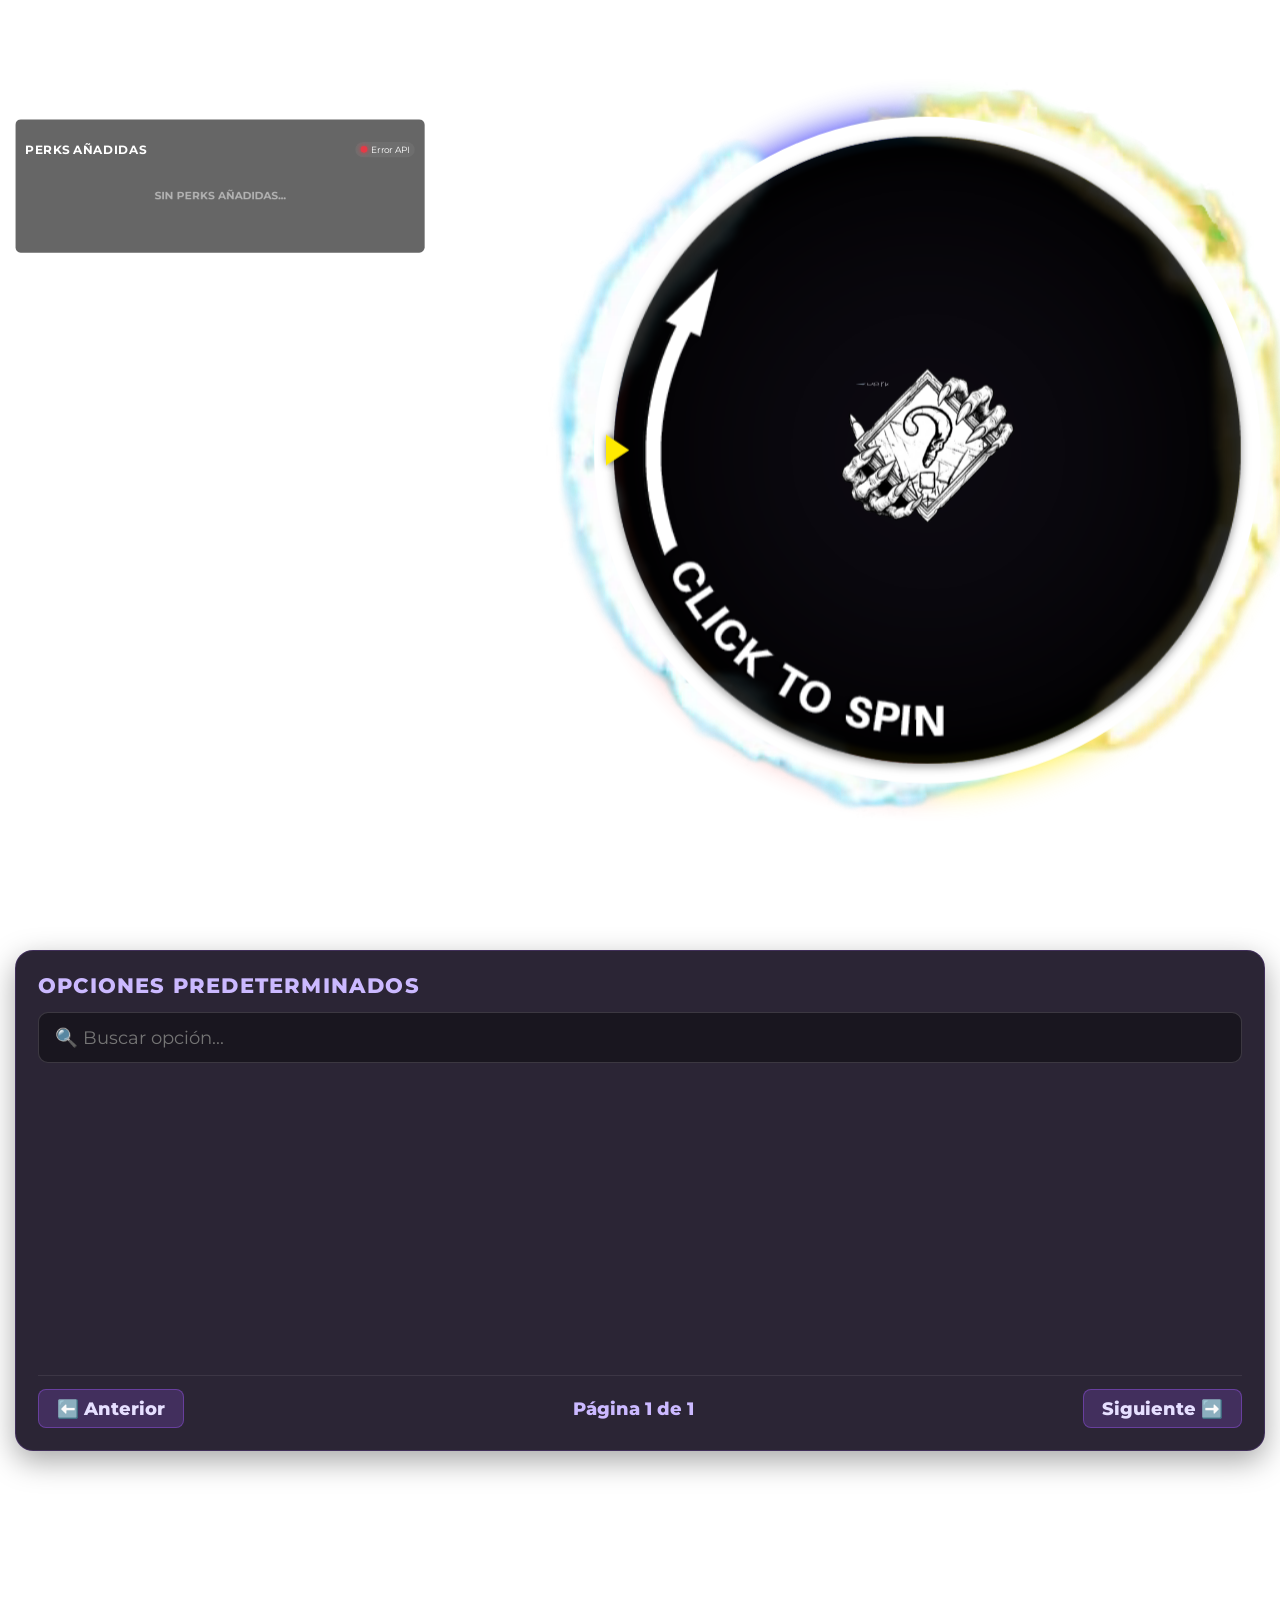
==== index.html @ 0d79af9b "Imagen y mejora de tick" ====
<!DOCTYPE html>
<html lang="es">
<head>
  <meta charset="UTF-8">
  <meta name="viewport" content="width=device-width, initial-scale=1.0">
  <title>Ruleta de Perks</title>
  <!-- Fuente Montserrat con pesos altos -->
  <link href="https://fonts.googleapis.com/css2?family=Montserrat:wght@700;800;900&display=swap" rel="stylesheet">
  <link rel="stylesheet" href="style.css">
</head>
<body>

  <!-- Pantalla de carga fullscreen -->
  <div id="loadingOverlay" class="loading-overlay">
    <div class="loading-box">
      <div class="loading-text">⏳ Cargando imagenes...</div>
      <div class="loading-bar-track">
        <div class="loading-bar-fill" id="loadingBarFill"></div>
      </div>
      <div class="loading-percent" id="loadingPercent">0%</div>
    </div>
  </div>

  <div id="perkTooltip"></div>

  <!-- Modal de confirmación de eliminación -->
  <div class="modal-overlay" id="removeModalOverlay">
    <div class="modal-content">
      <h3 id="removeModalText">¿Seguro que quieres quitar esta opción de la ruleta?</h3>
      <div class="modal-buttons">
        <button class="modal-btn cancel" id="removeModalCancelBtn">Cancelar</button>
        <button class="modal-btn confirm" id="removeModalConfirmBtn" style="background:#d93838;">Quitar</button>
      </div>
    </div>
  </div>

  <!-- Primera pantalla: visible sin scroll, diseñada a 1920x1020 (OBS).
       stageOuter/stageScaler escalan este bloque para que se vea siempre
       exactamente igual, sin recortes ni deformación, sea cual sea el
       tamaño real de la ventana o de la fuente de navegador en OBS. -->
  <div id="stageOuter">
   <div id="stageScaler">
    <div class="stage">
      
      <div class="wheel-section">
        <h1></h1>
        <div class="wheel-wrap">
          <div class="pointer" id="pointer"></div>
          <canvas id="wheel"></canvas>

          <!-- Canvas estático para luces y profundidad -->
          <canvas id="overlayCanvas"></canvas>

          <div class="center-diamond-wrapper">
            <div class="center-diamond">
              <img id="diamondImg" class="center-diamond-img" src="" alt="Perk">
            </div>
          </div>

          <!-- Imagen misterio: se muestra sobre el rombo mientras está el "CLICK PARA GIRAR" -->
          <img id="mysteryDiamondImg" class="mystery-diamond-img" src="source/misterio.webp" alt="Misterio">

          <!-- Fondo oscuro del modo espera -->
          <div class="wheel-dark-overlay" id="wheelDarkOverlay"></div>

          <!-- Imagen de Click to Spin -->
          <div class="spin-hint" aria-hidden="true">
            <img src="source/clicktospin.png" alt="Girar ruleta" class="spin-hint-img">
          </div>

          <!-- Pantalla ganadora dentro de la ruleta -->
          <div class="winner-overlay" id="winnerOverlay">
            <div class="winner-banner">
              <div class="winner-img-wrap">
                <img id="winnerImg" src="" alt="Ganador">
              </div>
              <div class="winner-text" id="winnerText"></div>
            </div>
          </div>
          
          <video id="ruletaFxVideo" class="wheel-fx-video" src="source/ruleta.webm" muted playsinline></video>

        </div>
      </div>

      <!-- Panel de donaciones / perks añadidas fuera de wheel-section -->
      <div class="donations-container">
        <div class="header-status">
          <h3>PERKS AÑADIDAS</h3>
          <div class="status-badge" id="statusBadge" title="Verificando conexión...">
            <span class="status-dot" id="statusDot"></span>
            <span id="statusText">Conectando...</span>
          </div>
        </div>

        <!-- Ventana fija: si la lista no entra completa, se desplaza sola -->
        <div class="donations-scroll" id="donationsScroll">
          <ul id="donationsList">
            <li class="empty">SIN PERKS AÑADIDAS...</li>
          </ul>
        </div>
      </div>

    </div>
   </div>
  </div>
  <!-- Fin de la primera pantalla -->

  <!-- Segunda pantalla: panel de administración -->
  <div class="admin-section">
    <div class="container">
      <div class="panel">
        <div class="panel-header">
          <h2>Opciones Predeterminados</h2>
        </div>
        <div class="search-box">
          <input type="text" id="searchInput" placeholder="🔍 Buscar opción...">
        </div>
        <div class="db-grid" id="dbList"></div>

        <div class="pagination-controls">
          <button class="page-btn" id="prevPageBtn">⬅️ Anterior</button>
          <span class="page-info" id="pageInfo">Página 1 de 1</span>
          <button class="page-btn" id="nextPageBtn">Siguiente ➡️</button>
        </div>
      </div>
    </div>
  </div>
  
  <script src="https://cdnjs.cloudflare.com/ajax/libs/socket.io/4.7.5/socket.io.js"></script>
  <script type="module" src="script.js"></script>
  <script defer src="/_vercel/insights/script.js"></script>
</body>
</html>
---- style.css ----
* { box-sizing: border-box; }[cite: 1]

html {
  margin: 0;
  padding: 0;
  width: 100%;
  background: transparent;
  overflow-x: hidden;

  /* Barra de scroll invisible (Firefox) */
  scrollbar-width: none;
  -ms-overflow-style: none;
}

body {
  margin: 0;
  padding: 0;
  width: 100%;
  min-height: 100%;
  background: transparent;
  font-family: 'Montserrat', sans-serif;
  color: #f4f1ff;
  -webkit-font-smoothing: antialiased;
  overflow-x: hidden;
}

/* Barra de scroll invisible (Chrome / Edge / Safari / OBS) */
::-webkit-scrollbar {
  width: 0;
  height: 0;
  background: transparent;
}

/* ===================================================================
   PRIMERA PANTALLA ("stage"): esta es la parte que debe verse completa,
   sin necesidad de hacer scroll, diseñada a resolución fija 1920x1020
   (tamaño recomendado de la fuente de navegador en OBS).

   #stageOuter / #stageScaler (ver más abajo) toman este bloque de
   1920x1020px y lo escalan uniformemente para que encaje siempre
   perfecto, sin deformarse, sea cual sea el tamaño real de la ventana
   o de la fuente de navegador: a 1920x1020 exactos se ve a escala 1:1
   (pixel perfect), y en cualquier otro tamaño se reduce/amplía
   manteniendo la proporción y quedando centrado.
   =================================================================== */
#stageOuter {
  position: relative;
  width: 100%;
  height: 100vh; /* ocupa siempre TODO el alto real de la ventana/fuente OBS, así nunca se asoma lo que hay debajo (panel de administración) */
  overflow: hidden;
  display: flex;
  align-items: center;
  justify-content: center;
}

#stageScaler {
  width: 1920px;
  height: 1020px;
  flex-shrink: 0;
  transform-origin: center center; /* al escalar, se achica/agranda desde el centro, sin moverse del centro del flex */
}

.stage {
  position: relative;
  width: 1920px;
  height: 1020px;
}

.wheel-section {
  position: absolute;
  top: 50%;
  left: 891px; /* 46.43% de 1920 */
  transform: translateY(-50%);
  width: 1000px; /* 51.6% de 1920 */
  max-width: 1400px;
  display: flex;
  flex-direction: column;
  align-items: center;
  gap: 22px;
}

h1 {
  font-size: 2.4rem;
  margin: 0;
  font-weight: 800;
  color: #e6dfff;
  text-align: center;
}

/* El <h1> viene vacío en este proyecto: si no tiene texto, que no
   ocupe espacio ni descentre la ruleta */
h1:empty {
  display: none;
}

.wheel-wrap {
  position: relative;
  width: 100%;
  height: 1000px; /* misma medida que el ancho para que el círculo no se deforme */
  max-width: 1400px;
  max-height: 1400px;
  touch-action: none;
  border-radius: 50%;
  border: 30px solid white;

  /* Sombra de profundidad hacia adentro */
  box-shadow: inset 0 0 26px rgba(0, 0, 0, 0.35);
}

/* ===================================================================
   SEGUNDA PANTALLA: todo lo que NO está señalado en la foto de
   referencia (panel de opciones, buscador, paginación) queda debajo
   de la primera pantalla, con su propia paleta oscura, ya que sobre
   un fondo blanco (el de un navegador normal) no se ve bien.
   =================================================================== */
.admin-section {
  position: relative;
  width: 100%;
  min-height: 100vh;
  background: transparent; /* <--- Cambiado de linear-gradient a transparente */
  border-top: none;        /* Opcional: quita la línea divisoria si ya no la quieres */
}

.container {
  display: flex;
  flex-direction: column;
  align-items: center;
  gap: 32px;
  width: 100%;
  max-width: 1550px;
  margin: 0 auto;
  padding: 50px 15px 60px 15px;
  background: transparent; /* <--- Aseguramos que el contenedor general tampoco tenga color */
}

/* El panel donde están las opciones MANTIENE su color oscuro */
.panel {
  background: rgba(20, 14, 32, 0.9); /* <--- Este es el color del panel que sí quieres conservar */
  border: 1px solid rgba(162, 89, 255, 0.18);
  border-radius: 18px;
  padding: 22px;
  display: flex;
  flex-direction: column;
  width: 100%;
  box-shadow: 0 10px 30px rgba(0, 0, 0, 0.35);
}

.loading-overlay {
  position: fixed;
  top: 0;
  left: 0;
  width: 100vw;
  height: 100vh;
  background-color: rgba(12, 10, 18, 0.95); /* Fondo oscuro semitransparente */
  backdrop-filter: blur(8px);               /* Efecto borroso de fondo */
  display: flex;
  justify-content: center;
  align-items: center;
  z-index: 99999;                          /* Por encima de todo */
  opacity: 1;
  visibility: visible;
  pointer-events: auto;
  /* Fade out suave: tanto la opacidad como la visibilidad se animan,
     así el overlay deja de ser interactivo/clickeable en cuanto empieza
     a desvanecerse, sin esperar al display:none final. */
  transition: opacity 0.4s ease, visibility 0.4s ease;
}

.loading-overlay.hidden {
  opacity: 0;
  visibility: hidden;
  pointer-events: none;
}

.loading-box {
  display: flex;
  flex-direction: column;
  align-items: center;
  gap: 18px;
  text-align: center;
}

.loading-text {
  font-size: 2rem;
  font-weight: 800;
  color: #ffffff;
  letter-spacing: 1px;
}

/* Barra de progreso de precarga de imágenes (0% -> 100%) */
.loading-bar-track {
  width: 280px;
  max-width: 60vw;
  height: 10px;
  border-radius: 999px;
  background: rgba(255, 255, 255, 0.12);
  overflow: hidden;
}

.loading-bar-fill {
  height: 100%;
  width: 0%;
  border-radius: 999px;
  background: linear-gradient(90deg, #a259ff, #ffea00);
  transition: width 0.25s ease;
}

.loading-percent {
  font-size: 1rem;
  font-weight: 700;
  color: #ffea00;
  letter-spacing: 1px;
}

#overlayCanvas {
  position: absolute;
  top: 0;
  left: 0;
  width: 100%;
  height: 100%;
  pointer-events: none; /* Permite arrastrar la ruleta a través del canvas transparente */
  z-index: 10;

  /* Giro lento y pasivo de las luces de colores (el anillo exterior y el
     interior se dibujan juntos en este mismo canvas, así que ambos giran
     a la vez), siempre activo, independiente del giro de la ruleta.
     Duración larga a propósito para que el movimiento sea casi imperceptible. */
  animation: ledSpin 140s linear infinite;
}

@keyframes ledSpin {
  from { transform: rotate(0deg); }
  to   { transform: rotate(360deg); }
}

.wheel-wrap::before {
  content: "";
  position: absolute;
  top: -30px;
  left: -30px;
  right: -30px;
  bottom: -30px;
  border-radius: 50%;
  z-index: -1;

  /* Degradado cónico fijo con los 4 colores */
  background: conic-gradient(
      #2afc00 0deg 90deg,   /* Verde */
      #ffea00 90deg 180deg, /* Amarillo */
      #ff2a2a 180deg 270deg,/* Rojo */
      #0500f3 270deg 360deg /* Azul */
  );

  filter: blur(26px);
  opacity: 0.85;
}

#wheel {
  width: 100%;
  height: 100%;
  border-radius: 50%;
  cursor: grab;
}
#wheel:active {
  cursor: grabbing;
}

/* CONTENEDOR DE GANADOR EXPANDIDO HASTA EL ARO BLANCO */
/* CONTENEDOR DE GANADOR */
.winner-overlay {
  position: absolute;
  top: 0;
  left: 0;
  width: 100%;
  height: 100%;
  border-radius: 50%;
  background: transparent;
  display: flex;
  flex-direction: column;
  align-items: center;
  justify-content: center;
  z-index: 35;
  
  /* Estado inicial: invisible */
  opacity: 0;
  visibility: hidden;
  pointer-events: none;
  overflow: hidden;
  
  /* Sin transición al desaparecer (es instantáneo) */
  transition: none;
}

.winner-overlay.active {
  /* Estado final: totalmente visible */
  opacity: 1;
  visibility: visible;
  pointer-events: auto;
  
  /* La transición se coloca AQUÍ para que sea suave ÚNICAMENTE al aparecer */
  transition: opacity 0.6s ease, visibility 0.6s ease;
}

.winner-banner {
  width: 100%;
  height: 100%;
  background: url('source/ruletawein.png') center / cover no-repeat;
  padding: 0;
  display: flex;
  flex-direction: column;
  align-items: center;
  justify-content: center;
  gap: 32px;
  border: none;
}

.winner-overlay.active .winner-banner {
  clip-path: inset(0 0 0 0);
  -webkit-clip-path: inset(0 0 0 0);
}

.winner-banner .winner-img-wrap {
  width: 180px;
  height: 180;
  clip-path: polygon(50% 0%, 100% 50%, 50% 100%, 0% 50%);
  background: rgba(40, 25, 60, 0.85); /* Este es el fondo morado que no quieres que crezca */
  display: flex;
  align-items: center;
  justify-content: center;
  filter: drop-shadow(0 0 15px rgba(255, 255, 253, 0.5));
}

.winner-banner img {
  width: 100%;
  height: 100%;
  object-fit: cover;
}

.winner-banner .winner-text {
  font-size: 2.3rem;
  font-weight: 700;
  color: #ffffff;
  text-align: center;
  text-shadow: 0 0 16px rgb(89 17 196 / 60%);
  margin: 0;
}

/* VIDEO DECORATIVO CON TRANSPARENCIA (mix-blend-mode), fijo sobre la
   ruleta: no rota (es hermano del canvas, no se le aplica el
   transform de giro), y queda por encima de absolutamente todo
   (ganador incluido) gracias a su z-index. */
.wheel-fx-video {
  position: absolute;
  inset: 0;
  width: 100%;
  height: 100%;
  object-fit: cover;
  pointer-events: none; /* no bloquea el arrastre/click de la ruleta */
  z-index: 40;
  
  /* NUEVO: Elimina el fondo negro puro */
  mix-blend-mode: screen; 
  
  /* NUEVO: Escala el video para que el aro quede sobre el borde */
  transform: scale(1.76);
}

/* ROMBO CENTRAL */
.center-diamond-wrapper {
  position: absolute;
  top: 50%;
  left: 50%;

  width: 23%;
  height: 23%;

  transform: translate(-50%, -50%);
  z-index: 20;
  pointer-events: none;
  transition: opacity 0.3s ease;
}

.center-diamond-wrapper.hidden {
  opacity: 0;
}

.center-diamond {
  background-color: transparent;
  clip-path: polygon(50% 0%, 100% 50%, 50% 100%, 0% 50%);
  overflow: hidden;
}

.center-diamond-img {
  width: 100%;
  height: 100%;
  object-fit: cover;
  clip-path: polygon(50% 0%, 100% 50%, 50% 100%, 0% 50%);
}

/* IMAGEN MISTERIO: se muestra sobre el rombo mientras está el "CLICK PARA GIRAR" */
.mystery-diamond-img {
  position: absolute;
  top: 50%;
  left: 50%;
  transform: translate(-50%, -50%);

  width: 28%;
  height: 28%;
  object-fit: contain;

  /* Por encima del overlay oscuro y del rombo, sin nada de opacidad */
  z-index: 61; /* <-- Aumentado para acompañar al rombo */
  opacity: 1;
  visibility: visible;

  pointer-events: none;
  transition: opacity 0.4s ease, visibility 0.4s ease;
}

.mystery-diamond-img.hidden {
  opacity: 0 !important;
  visibility: hidden !important;
  transition: none !important;
}

/* CAPA OSCURA QUE CUBRE LA RULETA Y EL ROMBO EN ESPERA */
.wheel-dark-overlay {
  position: absolute;
  inset: 0;
  border-radius: 50%;
  background: transparent; /* Fondo negro con baja opacidad eliminado */
  z-index: 25;
  pointer-events: none;
  opacity: 1;
  visibility: visible;
  transition: opacity 0.4s ease, visibility 0.4s ease;
}

/* PUNTERO AMARILLO */
.pointer {
  position: absolute;
  top: 50%;
  left: -12px;
  transform: translateY(-50%);
  width: 10px;
  height: 10px;
  border-top: 23px solid transparent;
  border-bottom: 23px solid transparent;
  border-left: 35px solid #ffea00;
  z-index: 200;
  filter: drop-shadow(3px 0 6px rgba(0,0,0,0.8));
  pointer-events: none;
}

.spin-hint {
  position: absolute;
  inset: 0;
  z-index: 50;
  pointer-events: none;
  opacity: 1;
  visibility: visible;
  transition: opacity 0.4s ease, visibility 0.4s ease;
  
  /* NUEVO: Necesario para que la imagen se centre y ocupe el espacio bien */
  display: flex;
  align-items: center;
  justify-content: center;
}

.spin-hint.hidden,
.wheel-dark-overlay.hidden {
  opacity: 0 !important;
  visibility: hidden !important;
  transition: none !important;
}

.spin-hint-img {
  display: block;
  width: 100%;
  height: 100%;
  object-fit: contain; /* O usa 'cover' si quieres que llene todo el círculo por completo */
  filter: drop-shadow(0 4px 7px rgba(0, 0, 0, 0.55));
}

.panel {
  background: rgba(20, 14, 32, 0.9);
  border: 1px solid rgba(162, 89, 255, 0.18);
  border-radius: 18px;
  padding: 22px;
  display: flex;
  flex-direction: column;
  width: 100%;
  box-shadow: 0 10px 30px rgba(0, 0, 0, 0.35);
}

.panel-header {
  display: flex;
  align-items: center;
  justify-content: space-between;
  margin-bottom: 14px;
}

.panel h2 {
  font-size: 1.3rem;
  margin: 0;
  color: #cbb9ff;
  text-transform: uppercase;
  letter-spacing: 1.2px;
  font-weight: 800;
}

.search-box input {
  width: 100%;
  padding: 13px 16px;
  border-radius: 10px;
  border: 1px solid rgba(255,255,255,0.15);
  background: rgba(0,0,0,0.4);
  color: #fff;
  font-size: 1.15rem;
  margin-bottom: 16px;
  font-family: 'Montserrat', sans-serif;
}

.db-grid {
  display: grid;
  grid-template-columns: repeat(5, 1fr);
  grid-auto-rows: 72px;
  align-content: start;
  gap: 18px;
  min-height: 280px;
  padding: 12px 6px;
  justify-items: center;
}

.pagination-controls {
  display: flex;
  align-items: center;
  justify-content: space-between;
  margin-top: 16px;
  padding-top: 13px;
  border-top: 1px solid rgba(255,255,255,0.08);
}

.page-btn {
  background: rgba(162, 89, 255, 0.2);
  border: 1px solid rgba(162, 89, 255, 0.4);
  color: #e6dfff;
  padding: 8px 18px;
  border-radius: 8px;
  font-size: 1.1rem;
  font-weight: 800;
  cursor: pointer;
  font-family: 'Montserrat', sans-serif;
  transition: background 0.15s, transform 0.15s;
}
.page-btn:hover:not(:disabled) {
  background: rgba(162, 89, 255, 0.4);
  transform: translateY(-1px);
}
.page-btn:disabled {
  opacity: 0.3;
  cursor: not-allowed;
}

.page-info {
  font-size: 1.1rem;
  color: #cbb9ff;
  font-weight: 800;
}

.db-perk-card {
  width: 72px;
  height: 72px;
  clip-path: polygon(50% 0%, 100% 50%, 50% 100%, 0% 50%);
  background: rgba(40, 25, 60, 0.85);
  border: 2px solid rgba(255, 255, 255, 0.2);
  cursor: pointer;
  position: relative;
  transition: transform 0.15s ease, filter 0.15s ease, border-color 0.15s ease;
  filter: drop-shadow(0px 4px 8px rgba(0,0,0,0.7));
}

.db-perk-card:hover {
  transform: scale(1.15);
  border-color: #ffea00;
  filter: drop-shadow(0px 0px 10px rgba(255, 234, 0, 0.6));
  z-index: 5;
}

.db-perk-wrap {
  position: relative;
  width: 72px;
  height: 72px;
}

.db-perk-card img {
  width: 100%;
  height: 100%;
  object-fit: cover;
  transform: scale(1.25);
}

.db-perk-remove {
  position: absolute;
  top: -8px;
  right: -8px;
  width: 28px;
  height: 28px;
  border-radius: 50%;
  background: #d93838;
  border: 2px solid #1e162b;
  color: #fff;
  display: flex;
  align-items: center;
  justify-content: center;
  font-size: 16px;
  font-weight: 800;
  line-height: 1;
  cursor: pointer;
  z-index: 6;
  box-shadow: 0 3px 8px rgba(0,0,0,0.6);
  transition: transform 0.15s ease, background 0.15s ease;
}

.db-perk-remove:hover {
  transform: scale(1.15);
  background: #ff5050;
}

#perkTooltip {
  position: fixed;
  background: rgba(18, 14, 26, 0.95);
  border: 1px solid rgba(255, 234, 0, 0.4);
  box-shadow: 0 5px 20px rgba(0,0,0,0.8);
  color: #ffea00;
  padding: 8px 16px;
  border-radius: 8px;
  font-size: 1.1rem;
  font-weight: 800;
  pointer-events: none;
  z-index: 1000;
  display: none;
  white-space: nowrap;
  text-shadow: 0 0 8px rgba(255, 234, 0, 0.4);
}

/* DISEÑO DE LA VENTANA MODAL */
.modal-overlay {
  position: fixed;
  top: 0;
  left: 0;
  width: 100%;
  height: 100%;
  background: rgba(0, 0, 0, 0.7);
  display: flex;
  justify-content: center;
  align-items: center;
  z-index: 10000;
  opacity: 0;
  visibility: hidden;
  transition: opacity 0.3s ease, visibility 0.3s ease;
}

.modal-overlay.active {
  opacity: 1;
  visibility: visible;
}

.modal-content {
  background: #1e162b;
  border: 1px solid rgba(255, 255, 255, 0.1);
  padding: 32px;
  border-radius: 16px;
  width: 90%;
  max-width: 520px;
  text-align: center;
  box-shadow: 0 12px 32px rgba(0, 0, 0, 0.5);
  font-family: 'Montserrat', sans-serif;
  color: #ffffff;
}

.modal-content h3 {
  margin-bottom: 26px;
  font-size: 1.4rem;
  font-weight: 700;
}

.modal-buttons {
  display: flex;
  justify-content: center;
  gap: 16px;
}

.modal-btn {
  padding: 13px 26px;
  border: none;
  border-radius: 8px;
  font-size: 1.05rem;
  font-family: 'Montserrat', sans-serif;
  font-weight: 700;
  cursor: pointer;
  transition: transform 0.1s ease, background 0.2s ease;
}

.modal-btn:hover {
  transform: scale(1.05);
}

.modal-btn.cancel {
  background: #332947;
  color: #fff;
}

.modal-btn.cancel:hover {
  background: #46395e;
}

.modal-btn.confirm {
  color: #fff;
}

.donations-container {
  position: absolute;
  top: 14px; /* 1.4% de 1020 */
  left: 23px; /* 1.2% de 1920 */
  background: rgba(0, 0, 0, 0.6); /* <--- Recuperamos el fondo negro con baja opacidad solo para este panel */
  border-radius: 8px;
  padding: 15px;
  color: #fff;
  width: 614px; /* 32% de 1920 */
  max-width: 820px;

  /* Panel estático: altura fija, nunca crece ni se mueve.
     Si la lista no cabe entera, se anima sola (ver .donations-scroll). */
  height: 200px;
  max-height: 200px;
  display: flex;
  flex-direction: column;
  overflow: hidden;
  z-index: 5;
}

.header-status {
  flex-shrink: 0;
  display: flex;
  justify-content: space-between;
  align-items: center;
  margin-bottom: 12px;
}

/* Ventana visible de la lista: recorta lo que no entra. El
   desplazamiento hacia arriba/abajo lo controla script.js animando
   la propiedad transform de #donationsList, así que aquí no hace
   falta scroll ni scrollbar. */
.donations-scroll {
  position: relative;
  flex: 1 1 auto;
  min-height: 0;
  overflow: hidden;
}

#donationsList {
  list-style: none;
  padding: 0;
  margin: 10px 0 0 0;
  position: relative;
  will-change: transform;
}

#donationsList li {
  padding: 8px 0;
  border-bottom: 1px solid rgba(255, 255, 255, 0.1);
}

#donationsList li.empty {
  text-align: center;
  color: rgba(255, 255, 255, 0.5);
  font-weight: 700;
  border-bottom: none;
}

.status-badge {
  display: flex;
  align-items: center;
  gap: 6px;
  font-size: 0.8rem;
  background: rgba(255, 255, 255, 0.05);
  padding: 4px 8px;
  border-radius: 12px;
}

/* Punto indicador por defecto (Naranja/Gris mientras conecta) */
.status-dot {
  width: 10px;
  height: 10px;
  border-radius: 50%;
  background-color: #ffaa00;
  box-shadow: 0 0 6px #ffaa00;
  transition: all 0.3s ease;
}

/* Estado: Conectado (Verde) */
.status-dot.online {
  background-color: #2eb872;
  box-shadow: 0 0 8px #2eb872;
}

/* Estado: Error (Rojo) */
.status-dot.offline {
  background-color: #e63946;
  box-shadow: 0 0 8px #e63946;
}

.donation-item {
  display: flex;
  justify-content: space-between; /* contenido a la izquierda, temporizador a la derecha */
  align-items: center;
  width: 100%;
  padding: 8px 12px;
}

.donor-info {
  font-size: 1rem;
  color: #e6dfff;
}

.countdown-timer {
  margin-left: auto;      
  font-family: monospace; 
  font-size: 1.3rem;
  font-weight: 800;
}
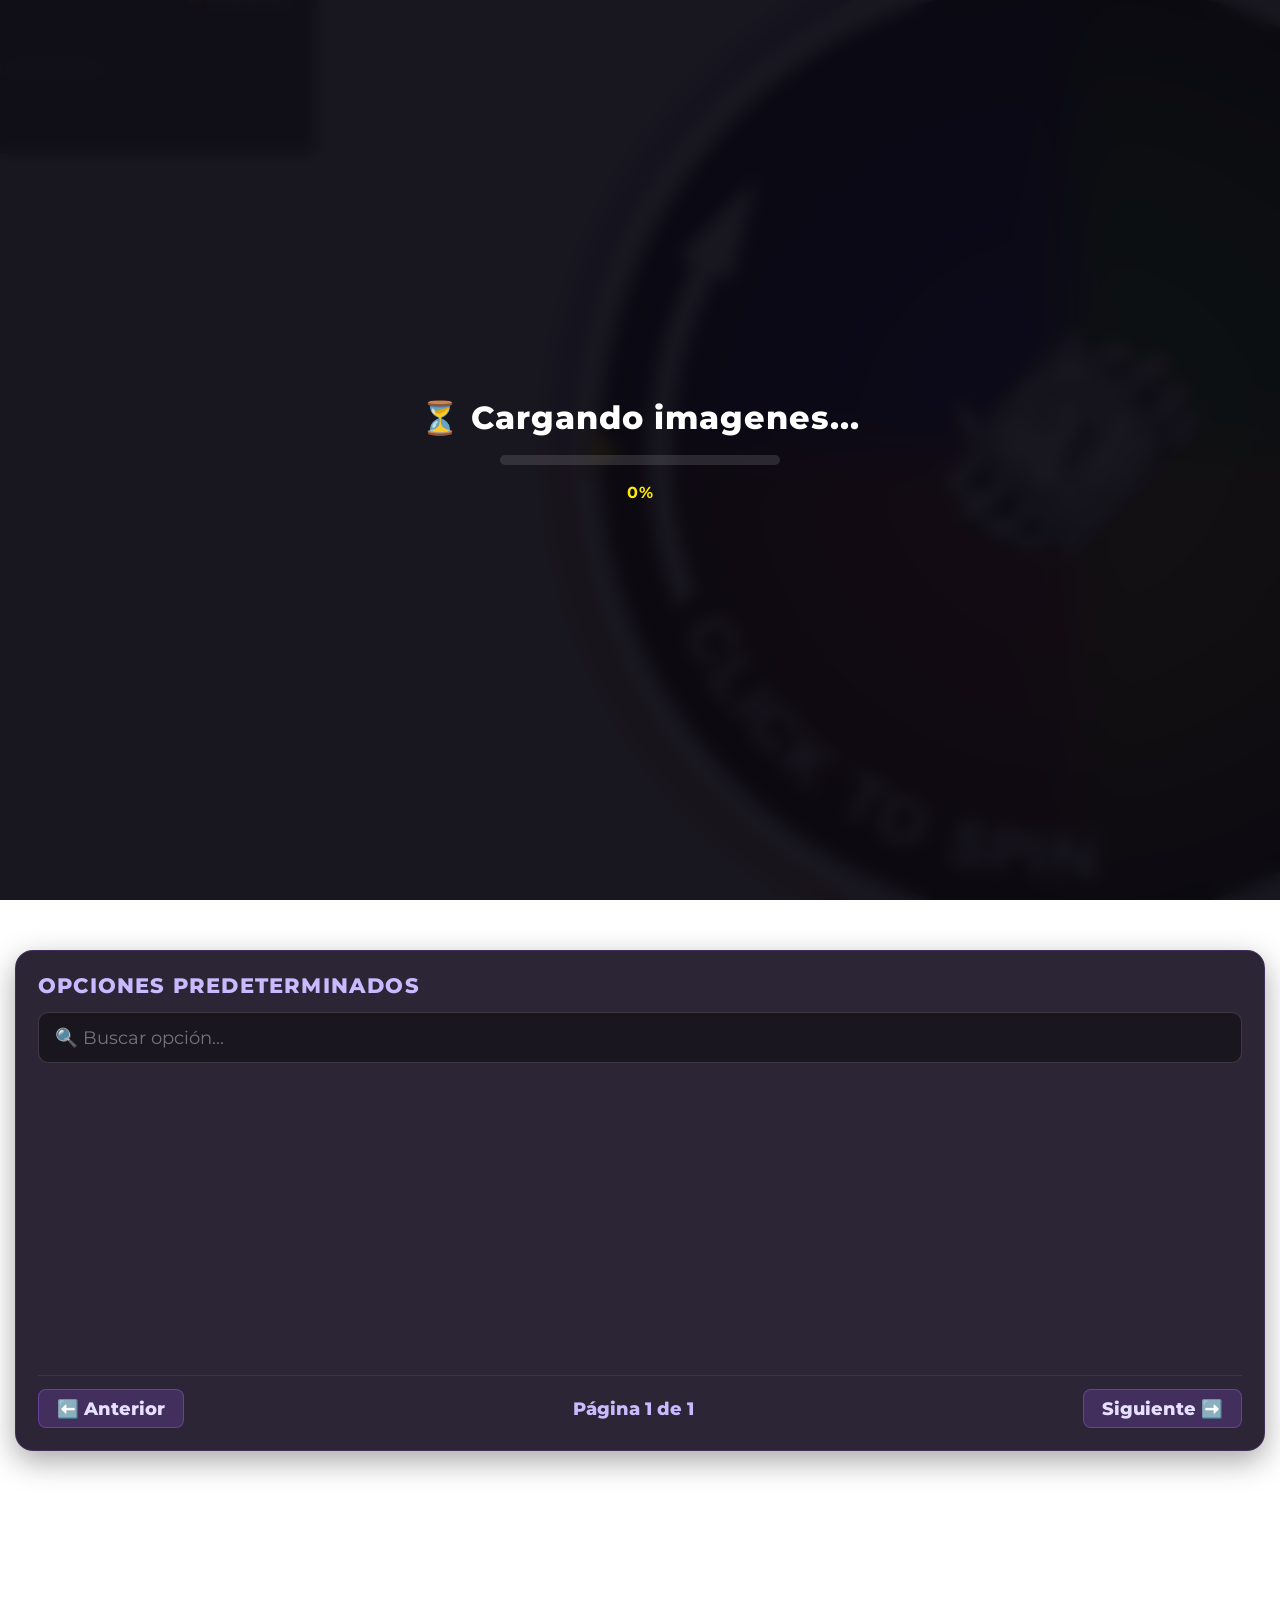
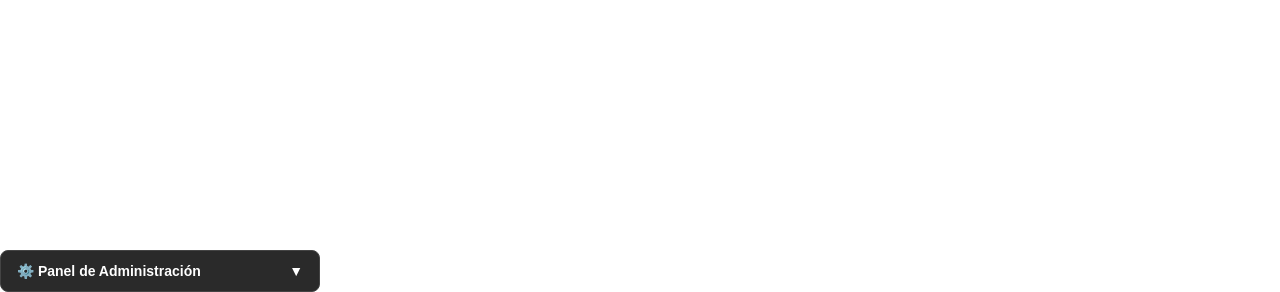
==== commit 9c2ec3c5: "v.1" ====
--- a/index.html
+++ b/index.html
@@ -6,7 +6,7 @@
   <title>Ruleta de Perks</title>
   <!-- Fuente Montserrat con pesos altos -->
   <link href="https://fonts.googleapis.com/css2?family=Montserrat:wght@700;800;900&display=swap" rel="stylesheet">
-  <link rel="stylesheet" href="style.css">
+  <link rel="stylesheet" href="css/style.css">
 </head>
 <body>
 
@@ -126,9 +126,38 @@
       </div>
     </div>
   </div>
+
+ <div id="admin-panel" class="admin-panel">
+  <button id="btn-toggle-panel" class="admin-toggle-btn" type="button">
+    ⚙️ Panel de Administración
+    <span class="arrow">▼</span>
+  </button>
+
+  <div id="admin-submenu" class="admin-submenu">
+    <div class="submenu-item">
+      <label>Contraseña maestra</label>
+      <input type="password" id="admin-pass" placeholder="Contraseña maestra" />
+    </div>
+    <div class="submenu-item">
+      <label>Nueva Key de Streamlabs</label>
+      <input type="text" id="new-streamlabs-key" placeholder="Nueva Key de Streamlabs" />
+    </div>
+    <button id="btn-save-key" type="button">Actualizar Key</button>
+  </div>
+</div>
   
   <script src="https://cdnjs.cloudflare.com/ajax/libs/socket.io/4.7.5/socket.io.js"></script>
-  <script type="module" src="script.js"></script>
+  <!-- Al final de tu <body> -->
+  <script type="module" src="./scripts/main.js"></script>
   <script defer src="/_vercel/insights/script.js"></script>
+  <script>
+  const toggleBtn = document.getElementById('btn-toggle-panel');
+  const submenu = document.getElementById('admin-submenu');
+
+  toggleBtn.addEventListener('click', function () {
+    submenu.classList.toggle('open');
+    toggleBtn.classList.toggle('active');
+  });
+</script>
 </body>
 </html>
--- a/css/style.css
+++ b/css/style.css
@@ -0,0 +1,916 @@
+* { box-sizing: border-box; }[cite: 1]
+
+html {
+  margin: 0;
+  padding: 0;
+  width: 100%;
+  background: transparent;
+  overflow-x: hidden;
+
+  /* Barra de scroll invisible (Firefox) */
+  scrollbar-width: none;
+  -ms-overflow-style: none;
+}
+
+body {
+  margin: 0;
+  padding: 0;
+  width: 100%;
+  min-height: 100%;
+  background: transparent;
+  font-family: 'Montserrat', sans-serif;
+  color: #f4f1ff;
+  -webkit-font-smoothing: antialiased;
+  overflow-x: hidden;
+}
+
+/* Barra de scroll invisible (Chrome / Edge / Safari / OBS) */
+::-webkit-scrollbar {
+  width: 0;
+  height: 0;
+  background: transparent;
+}
+
+/* ===================================================================
+   PRIMERA PANTALLA ("stage"): esta es la parte que debe verse completa,
+   sin necesidad de hacer scroll, diseñada a resolución fija 1920x1020
+   (tamaño recomendado de la fuente de navegador en OBS).
+
+   #stageOuter / #stageScaler (ver más abajo) toman este bloque de
+   1920x1020px y lo escalan uniformemente para que encaje siempre
+   perfecto, sin deformarse, sea cual sea el tamaño real de la ventana
+   o de la fuente de navegador: a 1920x1020 exactos se ve a escala 1:1
+   (pixel perfect), y en cualquier otro tamaño se reduce/amplía
+   manteniendo la proporción y quedando centrado.
+   =================================================================== */
+#stageOuter {
+  position: relative;
+  width: 100%;
+  height: 100vh; /* ocupa siempre TODO el alto real de la ventana/fuente OBS, así nunca se asoma lo que hay debajo (panel de administración) */
+  overflow: hidden;
+  display: flex;
+  align-items: center;
+  justify-content: center;
+}
+
+#stageScaler {
+  width: 1920px;
+  height: 1020px;
+  flex-shrink: 0;
+  transform-origin: center center; /* al escalar, se achica/agranda desde el centro, sin moverse del centro del flex */
+}
+
+.stage {
+  position: relative;
+  width: 1920px;
+  height: 1020px;
+}
+
+.wheel-section {
+  position: absolute;
+  top: 50%;
+  left: 891px; /* 46.43% de 1920 */
+  transform: translateY(-50%);
+  width: 1000px; /* 51.6% de 1920 */
+  max-width: 1400px;
+  display: flex;
+  flex-direction: column;
+  align-items: center;
+  gap: 22px;
+}
+
+h1 {
+  font-size: 2.4rem;
+  margin: 0;
+  font-weight: 800;
+  color: #e6dfff;
+  text-align: center;
+}
+
+/* El <h1> viene vacío en este proyecto: si no tiene texto, que no
+   ocupe espacio ni descentre la ruleta */
+h1:empty {
+  display: none;
+}
+
+.wheel-wrap {
+  position: relative;
+  width: 100%;
+  height: 1000px; /* misma medida que el ancho para que el círculo no se deforme */
+  max-width: 1400px;
+  max-height: 1400px;
+  touch-action: none;
+  border-radius: 50%;
+  border: 30px solid white;
+
+  /* Sombra de profundidad hacia adentro */
+  box-shadow: inset 0 0 26px rgba(0, 0, 0, 0.35);
+}
+
+/* ===================================================================
+   SEGUNDA PANTALLA: todo lo que NO está señalado en la foto de
+   referencia (panel de opciones, buscador, paginación) queda debajo
+   de la primera pantalla, con su propia paleta oscura, ya que sobre
+   un fondo blanco (el de un navegador normal) no se ve bien.
+   =================================================================== */
+.admin-section {
+  position: relative;
+  width: 100%;
+  min-height: 100vh;
+  background: transparent; /* <--- Cambiado de linear-gradient a transparente */
+  border-top: none;        /* Opcional: quita la línea divisoria si ya no la quieres */
+}
+
+.container {
+  display: flex;
+  flex-direction: column;
+  align-items: center;
+  gap: 32px;
+  width: 100%;
+  max-width: 1550px;
+  margin: 0 auto;
+  padding: 50px 15px 60px 15px;
+  background: transparent; /* <--- Aseguramos que el contenedor general tampoco tenga color */
+}
+
+/* El panel donde están las opciones MANTIENE su color oscuro */
+.panel {
+  background: rgba(20, 14, 32, 0.9); /* <--- Este es el color del panel que sí quieres conservar */
+  border: 1px solid rgba(162, 89, 255, 0.18);
+  border-radius: 18px;
+  padding: 22px;
+  display: flex;
+  flex-direction: column;
+  width: 100%;
+  box-shadow: 0 10px 30px rgba(0, 0, 0, 0.35);
+}
+
+.loading-overlay {
+  position: fixed;
+  top: 0;
+  left: 0;
+  width: 100vw;
+  height: 100vh;
+  background-color: rgba(12, 10, 18, 0.95); /* Fondo oscuro semitransparente */
+  backdrop-filter: blur(8px);               /* Efecto borroso de fondo */
+  display: flex;
+  justify-content: center;
+  align-items: center;
+  z-index: 99999;                          /* Por encima de todo */
+  opacity: 1;
+  visibility: visible;
+  pointer-events: auto;
+  /* Fade out suave: tanto la opacidad como la visibilidad se animan,
+     así el overlay deja de ser interactivo/clickeable en cuanto empieza
+     a desvanecerse, sin esperar al display:none final. */
+  transition: opacity 0.4s ease, visibility 0.4s ease;
+}
+
+.loading-overlay.hidden {
+  opacity: 0;
+  visibility: hidden;
+  pointer-events: none;
+}
+
+.loading-box {
+  display: flex;
+  flex-direction: column;
+  align-items: center;
+  gap: 18px;
+  text-align: center;
+}
+
+.loading-text {
+  font-size: 2rem;
+  font-weight: 800;
+  color: #ffffff;
+  letter-spacing: 1px;
+}
+
+/* Barra de progreso de precarga de imágenes (0% -> 100%) */
+.loading-bar-track {
+  width: 280px;
+  max-width: 60vw;
+  height: 10px;
+  border-radius: 999px;
+  background: rgba(255, 255, 255, 0.12);
+  overflow: hidden;
+}
+
+.loading-bar-fill {
+  height: 100%;
+  width: 0%;
+  border-radius: 999px;
+  background: linear-gradient(90deg, #a259ff, #ffea00);
+  transition: width 0.25s ease;
+}
+
+.loading-percent {
+  font-size: 1rem;
+  font-weight: 700;
+  color: #ffea00;
+  letter-spacing: 1px;
+}
+
+#overlayCanvas {
+  position: absolute;
+  top: 0;
+  left: 0;
+  width: 100%;
+  height: 100%;
+  pointer-events: none; /* Permite arrastrar la ruleta a través del canvas transparente */
+  z-index: 10;
+
+  /* Giro lento y pasivo de las luces de colores (el anillo exterior y el
+     interior se dibujan juntos en este mismo canvas, así que ambos giran
+     a la vez), siempre activo, independiente del giro de la ruleta.
+     Duración larga a propósito para que el movimiento sea casi imperceptible. */
+  animation: ledSpin 140s linear infinite;
+}
+
+@keyframes ledSpin {
+  from { transform: rotate(0deg); }
+  to   { transform: rotate(360deg); }
+}
+
+.wheel-wrap::before {
+  content: "";
+  position: absolute;
+  top: -30px;
+  left: -30px;
+  right: -30px;
+  bottom: -30px;
+  border-radius: 50%;
+  z-index: -1;
+
+  /* Degradado cónico fijo con los 4 colores */
+  background: conic-gradient(
+      #2afc00 0deg 90deg,   /* Verde */
+      #ffea00 90deg 180deg, /* Amarillo */
+      #ff2a2a 180deg 270deg,/* Rojo */
+      #0500f3 270deg 360deg /* Azul */
+  );
+
+  filter: blur(26px);
+  opacity: 0.85;
+}
+
+#wheel {
+  width: 100%;
+  height: 100%;
+  border-radius: 50%;
+  cursor: grab;
+}
+#wheel:active {
+  cursor: grabbing;
+}
+
+/* CONTENEDOR DE GANADOR EXPANDIDO HASTA EL ARO BLANCO */
+/* CONTENEDOR DE GANADOR */
+.winner-overlay {
+  position: absolute;
+  top: 0;
+  left: 0;
+  width: 100%;
+  height: 100%;
+  border-radius: 50%;
+  background: transparent;
+  display: flex;
+  flex-direction: column;
+  align-items: center;
+  justify-content: center;
+  z-index: 35;
+  
+  /* Estado inicial: invisible */
+  opacity: 0;
+  visibility: hidden;
+  pointer-events: none;
+  overflow: hidden;
+  
+  /* Sin transición al desaparecer (es instantáneo) */
+  transition: none;
+}
+
+.winner-overlay.active {
+  /* Estado final: totalmente visible */
+  opacity: 1;
+  visibility: visible;
+  pointer-events: auto;
+  
+  /* La transición se coloca AQUÍ para que sea suave ÚNICAMENTE al aparecer */
+  transition: opacity 0.6s ease, visibility 0.6s ease;
+}
+
+.winner-banner {
+  width: 100%;
+  height: 100%;
+  background: url('../source/ruletawein.png') center / cover no-repeat;
+  padding: 0;
+  display: flex;
+  flex-direction: column;
+  align-items: center;
+  justify-content: center;
+  gap: 32px;
+  border: none;
+}
+
+.winner-overlay.active .winner-banner {
+  clip-path: inset(0 0 0 0);
+  -webkit-clip-path: inset(0 0 0 0);
+}
+
+.winner-banner .winner-img-wrap {
+  width: 180px;
+  height: 180;
+  clip-path: polygon(50% 0%, 100% 50%, 50% 100%, 0% 50%);
+  background: rgba(40, 25, 60, 0.85); /* Este es el fondo morado que no quieres que crezca */
+  display: flex;
+  align-items: center;
+  justify-content: center;
+  filter: drop-shadow(0 0 15px rgba(255, 255, 253, 0.5));
+}
+
+.winner-banner img {
+  width: 100%;
+  height: 100%;
+  object-fit: cover;
+  transform: scale(1.22);
+  
+}
+
+.winner-banner .winner-text {
+  font-size: 2.3rem;
+  font-weight: 700;
+  color: #ffffff;
+  text-align: center;
+  text-shadow: 0 0 16px rgb(89 17 196 / 60%);
+  margin: 0;
+}
+
+/* VIDEO DECORATIVO CON TRANSPARENCIA (mix-blend-mode), fijo sobre la
+   ruleta: no rota (es hermano del canvas, no se le aplica el
+   transform de giro), y queda por encima de absolutamente todo
+   (ganador incluido) gracias a su z-index. */
+.wheel-fx-video {
+  position: absolute;
+  inset: 0;
+  width: 100%;
+  height: 100%;
+  object-fit: cover;
+  pointer-events: none; /* no bloquea el arrastre/click de la ruleta */
+  z-index: 40;
+  
+  /* NUEVO: Elimina el fondo negro puro */
+  mix-blend-mode: screen; 
+  
+  /* NUEVO: Escala el video para que el aro quede sobre el borde */
+  transform: scale(1.76);
+}
+
+/* ROMBO CENTRAL */
+.center-diamond-wrapper {
+  position: absolute;
+  top: 50%;
+  left: 50%;
+
+  width: 23%;
+  height: 23%;
+
+  transform: translate(-50%, -50%);
+  z-index: 20;
+  pointer-events: none;
+  transition: opacity 0.3s ease;
+}
+
+.center-diamond-wrapper.hidden {
+  opacity: 0;
+}
+
+.center-diamond {
+  background-color: transparent;
+  clip-path: polygon(50% 0%, 100% 50%, 50% 100%, 0% 50%);
+  overflow: hidden;
+}
+
+.center-diamond-img {
+  width: 100%;
+  height: 100%;
+  object-fit: cover;
+  clip-path: polygon(50% 0%, 100% 50%, 50% 100%, 0% 50%);
+}
+
+/* IMAGEN MISTERIO: se muestra sobre el rombo mientras está el "CLICK PARA GIRAR" */
+.mystery-diamond-img {
+  position: absolute;
+  top: 50%;
+  left: 50%;
+  transform: translate(-50%, -50%);
+
+  width: 28%;
+  height: 28%;
+  object-fit: contain;
+
+  /* Por encima del overlay oscuro y del rombo, sin nada de opacidad */
+  z-index: 61; /* <-- Aumentado para acompañar al rombo */
+  opacity: 1;
+  visibility: visible;
+
+  pointer-events: none;
+  transition: opacity 0.4s ease, visibility 0.4s ease;
+}
+
+.mystery-diamond-img.hidden {
+  opacity: 0 !important;
+  visibility: hidden !important;
+  transition: none !important;
+}
+
+/* CAPA OSCURA QUE CUBRE LA RULETA Y EL ROMBO EN ESPERA */
+.wheel-dark-overlay {
+  position: absolute;
+  inset: 0;
+  border-radius: 50%;
+  background: transparent; /* Fondo negro con baja opacidad eliminado */
+  z-index: 25;
+  pointer-events: none;
+  opacity: 1;
+  visibility: visible;
+  transition: opacity 0.4s ease, visibility 0.4s ease;
+}
+
+/* PUNTERO AMARILLO */
+.pointer {
+  position: absolute;
+  top: 50%;
+  left: -12px;
+  transform: translateY(-50%);
+  width: 10px;
+  height: 10px;
+  border-top: 23px solid transparent;
+  border-bottom: 23px solid transparent;
+  border-left: 35px solid #ffea00;
+  z-index: 200;
+  filter: drop-shadow(3px 0 6px rgba(0,0,0,0.8));
+  pointer-events: none;
+}
+
+.spin-hint {
+  position: absolute;
+  inset: 0;
+  z-index: 50;
+  pointer-events: none;
+  opacity: 1;
+  visibility: visible;
+  transition: opacity 0.4s ease, visibility 0.4s ease;
+  
+  /* NUEVO: Necesario para que la imagen se centre y ocupe el espacio bien */
+  display: flex;
+  align-items: center;
+  justify-content: center;
+}
+
+.spin-hint.hidden,
+.wheel-dark-overlay.hidden {
+  opacity: 0 !important;
+  visibility: hidden !important;
+  transition: none !important;
+}
+
+.spin-hint-img {
+  display: block;
+  width: 100%;
+  height: 100%;
+  object-fit: contain; /* O usa 'cover' si quieres que llene todo el círculo por completo */
+  filter: drop-shadow(0 4px 7px rgba(0, 0, 0, 0.55));
+}
+
+.panel {
+  background: rgba(20, 14, 32, 0.9);
+  border: 1px solid rgba(162, 89, 255, 0.18);
+  border-radius: 18px;
+  padding: 22px;
+  display: flex;
+  flex-direction: column;
+  width: 100%;
+  box-shadow: 0 10px 30px rgba(0, 0, 0, 0.35);
+}
+
+.panel-header {
+  display: flex;
+  align-items: center;
+  justify-content: space-between;
+  margin-bottom: 14px;
+}
+
+.panel h2 {
+  font-size: 1.3rem;
+  margin: 0;
+  color: #cbb9ff;
+  text-transform: uppercase;
+  letter-spacing: 1.2px;
+  font-weight: 800;
+}
+
+.search-box input {
+  width: 100%;
+  padding: 13px 16px;
+  border-radius: 10px;
+  border: 1px solid rgba(255,255,255,0.15);
+  background: rgba(0,0,0,0.4);
+  color: #fff;
+  font-size: 1.15rem;
+  margin-bottom: 16px;
+  font-family: 'Montserrat', sans-serif;
+}
+
+.db-grid {
+  display: grid;
+  grid-template-columns: repeat(5, 1fr);
+  grid-auto-rows: 72px;
+  align-content: start;
+  gap: 18px;
+  min-height: 280px;
+  padding: 12px 6px;
+  justify-items: center;
+}
+
+.pagination-controls {
+  display: flex;
+  align-items: center;
+  justify-content: space-between;
+  margin-top: 16px;
+  padding-top: 13px;
+  border-top: 1px solid rgba(255,255,255,0.08);
+}
+
+.page-btn {
+  background: rgba(162, 89, 255, 0.2);
+  border: 1px solid rgba(162, 89, 255, 0.4);
+  color: #e6dfff;
+  padding: 8px 18px;
+  border-radius: 8px;
+  font-size: 1.1rem;
+  font-weight: 800;
+  cursor: pointer;
+  font-family: 'Montserrat', sans-serif;
+  transition: background 0.15s, transform 0.15s;
+}
+.page-btn:hover:not(:disabled) {
+  background: rgba(162, 89, 255, 0.4);
+  transform: translateY(-1px);
+}
+.page-btn:disabled {
+  opacity: 0.3;
+  cursor: not-allowed;
+}
+
+.page-info {
+  font-size: 1.1rem;
+  color: #cbb9ff;
+  font-weight: 800;
+}
+
+.db-perk-card {
+  width: 72px;
+  height: 72px;
+  clip-path: polygon(50% 0%, 100% 50%, 50% 100%, 0% 50%);
+  background: rgba(40, 25, 60, 0.85);
+  border: 2px solid rgba(255, 255, 255, 0.2);
+  cursor: pointer;
+  position: relative;
+  transition: transform 0.15s ease, filter 0.15s ease, border-color 0.15s ease;
+  filter: drop-shadow(0px 4px 8px rgba(0,0,0,0.7));
+}
+
+.db-perk-card:hover {
+  transform: scale(1.15);
+  border-color: #ffea00;
+  filter: drop-shadow(0px 0px 10px rgba(255, 234, 0, 0.6));
+  z-index: 5;
+}
+
+.db-perk-wrap {
+  position: relative;
+  width: 72px;
+  height: 72px;
+}
+
+.db-perk-card img {
+  width: 100%;
+  height: 100%;
+  object-fit: cover;
+  transform: scale(1.25);
+}
+
+.db-perk-remove {
+  position: absolute;
+  top: -8px;
+  right: -8px;
+  width: 28px;
+  height: 28px;
+  border-radius: 50%;
+  background: #d93838;
+  border: 2px solid #1e162b;
+  color: #fff;
+  display: flex;
+  align-items: center;
+  justify-content: center;
+  font-size: 16px;
+  font-weight: 800;
+  line-height: 1;
+  cursor: pointer;
+  z-index: 6;
+  box-shadow: 0 3px 8px rgba(0,0,0,0.6);
+  transition: transform 0.15s ease, background 0.15s ease;
+}
+
+.db-perk-remove:hover {
+  transform: scale(1.15);
+  background: #ff5050;
+}
+
+#perkTooltip {
+  position: fixed;
+  background: rgba(18, 14, 26, 0.95);
+  border: 1px solid rgba(255, 234, 0, 0.4);
+  box-shadow: 0 5px 20px rgba(0,0,0,0.8);
+  color: #ffea00;
+  padding: 8px 16px;
+  border-radius: 8px;
+  font-size: 1.1rem;
+  font-weight: 800;
+  pointer-events: none;
+  z-index: 1000;
+  display: none;
+  white-space: nowrap;
+  text-shadow: 0 0 8px rgba(255, 234, 0, 0.4);
+}
+
+/* DISEÑO DE LA VENTANA MODAL */
+.modal-overlay {
+  position: fixed;
+  top: 0;
+  left: 0;
+  width: 100%;
+  height: 100%;
+  background: rgba(0, 0, 0, 0.7);
+  display: flex;
+  justify-content: center;
+  align-items: center;
+  z-index: 10000;
+  opacity: 0;
+  visibility: hidden;
+  transition: opacity 0.3s ease, visibility 0.3s ease;
+}
+
+.modal-overlay.active {
+  opacity: 1;
+  visibility: visible;
+}
+
+.modal-content {
+  background: #1e162b;
+  border: 1px solid rgba(255, 255, 255, 0.1);
+  padding: 32px;
+  border-radius: 16px;
+  width: 90%;
+  max-width: 520px;
+  text-align: center;
+  box-shadow: 0 12px 32px rgba(0, 0, 0, 0.5);
+  font-family: 'Montserrat', sans-serif;
+  color: #ffffff;
+}
+
+.modal-content h3 {
+  margin-bottom: 26px;
+  font-size: 1.4rem;
+  font-weight: 700;
+}
+
+.modal-buttons {
+  display: flex;
+  justify-content: center;
+  gap: 16px;
+}
+
+.modal-btn {
+  padding: 13px 26px;
+  border: none;
+  border-radius: 8px;
+  font-size: 1.05rem;
+  font-family: 'Montserrat', sans-serif;
+  font-weight: 700;
+  cursor: pointer;
+  transition: transform 0.1s ease, background 0.2s ease;
+}
+
+.modal-btn:hover {
+  transform: scale(1.05);
+}
+
+.modal-btn.cancel {
+  background: #332947;
+  color: #fff;
+}
+
+.modal-btn.cancel:hover {
+  background: #46395e;
+}
+
+.modal-btn.confirm {
+  color: #fff;
+}
+
+.donations-container {
+  position: absolute;
+  top: 14px; /* 1.4% de 1020 */
+  left: 23px; /* 1.2% de 1920 */
+  background: rgba(0, 0, 0, 0.6); /* <--- Recuperamos el fondo negro con baja opacidad solo para este panel */
+  border-radius: 8px;
+  padding: 15px;
+  color: #fff;
+  width: 614px; /* 32% de 1920 */
+  max-width: 820px;
+
+  /* Panel estático: altura fija, nunca crece ni se mueve.
+     Si la lista no cabe entera, se anima sola (ver .donations-scroll). */
+  height: 200px;
+  max-height: 200px;
+  display: flex;
+  flex-direction: column;
+  overflow: hidden;
+  z-index: 5;
+}
+
+.header-status {
+  flex-shrink: 0;
+  display: flex;
+  justify-content: space-between;
+  align-items: center;
+  margin-bottom: 12px;
+}
+
+/* Ventana visible de la lista: recorta lo que no entra. El
+   desplazamiento hacia arriba/abajo lo controla script.js animando
+   la propiedad transform de #donationsList, así que aquí no hace
+   falta scroll ni scrollbar. */
+.donations-scroll {
+  position: relative;
+  flex: 1 1 auto;
+  min-height: 0;
+  overflow: hidden;
+}
+
+#donationsList {
+  list-style: none;
+  padding: 0;
+  margin: 10px 0 0 0;
+  position: relative;
+  will-change: transform;
+}
+
+#donationsList li {
+  padding: 8px 0;
+  border-bottom: 1px solid rgba(255, 255, 255, 0.1);
+}
+
+#donationsList li.empty {
+  text-align: center;
+  color: rgba(255, 255, 255, 0.5);
+  font-weight: 700;
+  border-bottom: none;
+}
+
+.status-badge {
+  display: flex;
+  align-items: center;
+  gap: 6px;
+  font-size: 0.8rem;
+  background: rgba(255, 255, 255, 0.05);
+  padding: 4px 8px;
+  border-radius: 12px;
+}
+
+/* Punto indicador por defecto (Naranja/Gris mientras conecta) */
+.status-dot {
+  width: 10px;
+  height: 10px;
+  border-radius: 50%;
+  background-color: #ffaa00;
+  box-shadow: 0 0 6px #ffaa00;
+  transition: all 0.3s ease;
+}
+
+/* Estado: Conectado (Verde) */
+.status-dot.online {
+  background-color: #2eb872;
+  box-shadow: 0 0 8px #2eb872;
+}
+
+/* Estado: Error (Rojo) */
+.status-dot.offline {
+  background-color: #e63946;
+  box-shadow: 0 0 8px #e63946;
+}
+
+.donation-item {
+  display: flex;
+  justify-content: space-between; /* contenido a la izquierda, temporizador a la derecha */
+  align-items: center;
+  width: 100%;
+  padding: 8px 12px;
+}
+
+.donor-info {
+  font-size: 1rem;
+  color: #e6dfff;
+}
+
+.countdown-timer {
+  margin-left: auto;      
+  font-family: monospace; 
+  font-size: 1.3rem;
+  font-weight: 800;
+}
+
+.admin-panel {
+  margin-top: 50px;
+  max-width: 320px;
+  font-family: sans-serif;
+}
+
+.admin-toggle-btn {
+  width: 100%;
+  display: flex;
+  justify-content: space-between;
+  align-items: center;
+  padding: 12px 16px;
+  background: #2a2a2a;
+  color: #fff;
+  border: 1px solid #444;
+  border-radius: 8px;
+  font-size: 14px;
+  font-weight: 600;
+  cursor: pointer;
+}
+
+.admin-toggle-btn:hover {
+  background: #3a3a3a;
+}
+
+.arrow {
+  transition: transform 0.2s ease;
+}
+
+.admin-toggle-btn.active .arrow {
+  transform: rotate(180deg);
+}
+
+.admin-submenu {
+  display: none;
+  flex-direction: column;
+  gap: 10px;
+  margin-top: 8px;
+  padding: 16px;
+  background: #1a1a1a;
+  border: 1px solid #444;
+  border-radius: 8px;
+}
+
+.admin-submenu.open {
+  display: flex;
+}
+
+.submenu-item {
+  display: flex;
+  flex-direction: column;
+  gap: 4px;
+}
+
+.submenu-item label {
+  font-size: 12px;
+  color: #aaa;
+}
+
+.admin-submenu input {
+  padding: 10px;
+  border-radius: 6px;
+  border: 1px solid #555;
+  background: #111;
+  color: #fff;
+  font-size: 14px;
+}
+
+.admin-submenu button {
+  padding: 10px;
+  border-radius: 6px;
+  border: none;
+  background: #444;
+  color: #fff;
+  cursor: pointer;
+  font-size: 14px;
+}
+
+.admin-submenu button:hover {
+  background: #555;
+}
